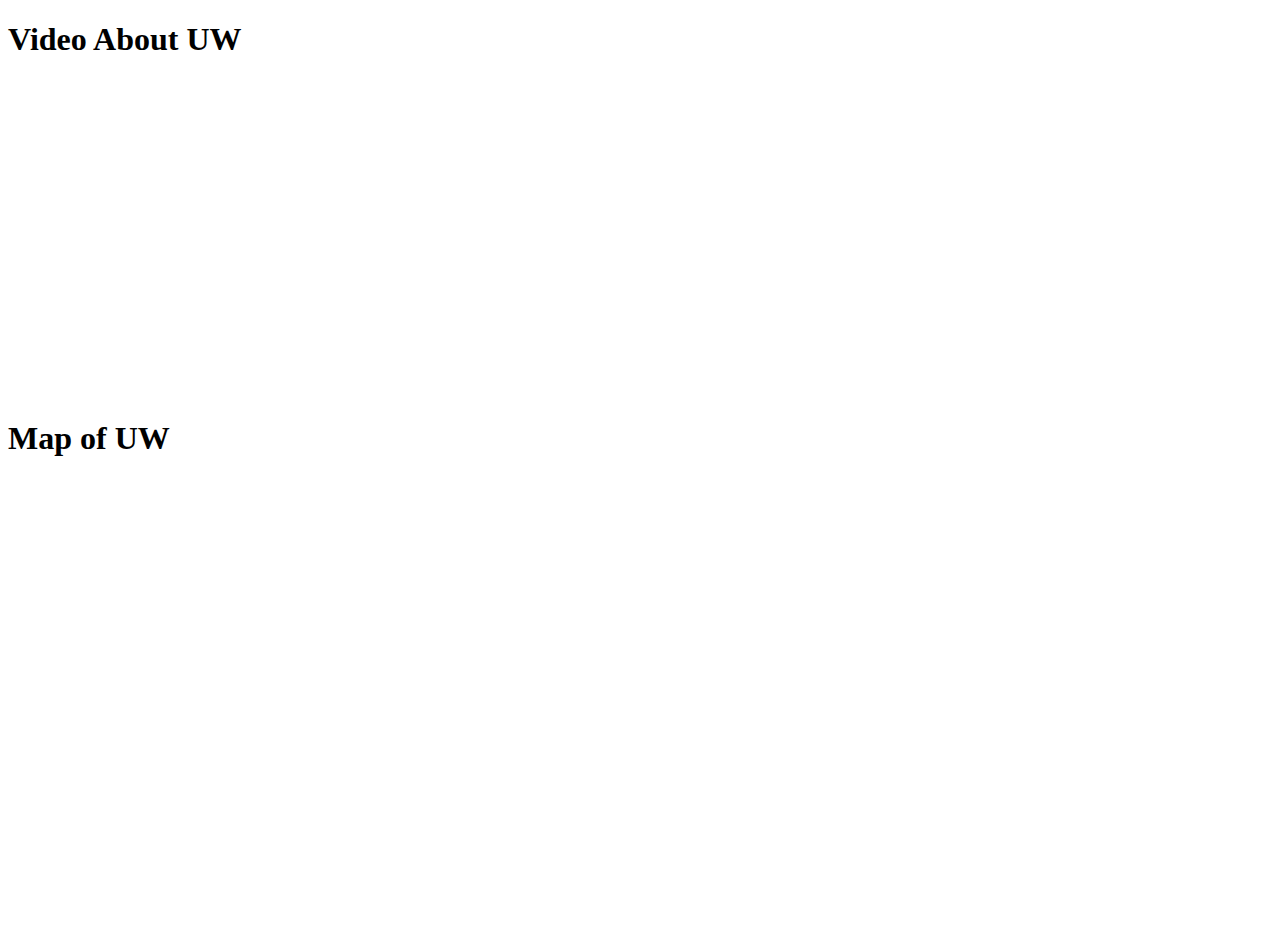
==== embeddingOriginalWork.html @ 32cadce3 "Added a Google Map of UW" ====
<!DOCTYPE html>
<html>
  <head>
    <title>Welcome to UW</title>
  </head>
  <body>
    <h1>Video About UW</h1>
    <iframe width="560" height="315" src="https://www.youtube.com/embed/LXF6iwPogbE?autoplay=1%amp;start=180"
    frameborder="0" allow="accelerometer; autoplay; encrypted-media; gyroscope; picture-in-picture"
    allowfullscreen></iframe>

    <h1>Map of UW</h1>
    <iframe src="https://www.google.com/maps/embed?pb=!1m18!1m12!1m3!1d2687.4971010403674!2d-122.30570858439631!3d47.65533869260311!2m3!1f0!2f0!3f0!3m2!1i1024!2i768!4f13.1!3m3!1m2!1s0x549014929d8535eb%3A0x6b742c7901b82ba3!2sUniversity%20of%20Washington!5e0!3m2!1sen!2sus!4v1578608719512!5m2!1sen!2sus" width="600" height="450" frameborder="0" style="border:0;" allowfullscreen=""></iframe>
  </body>
</html>
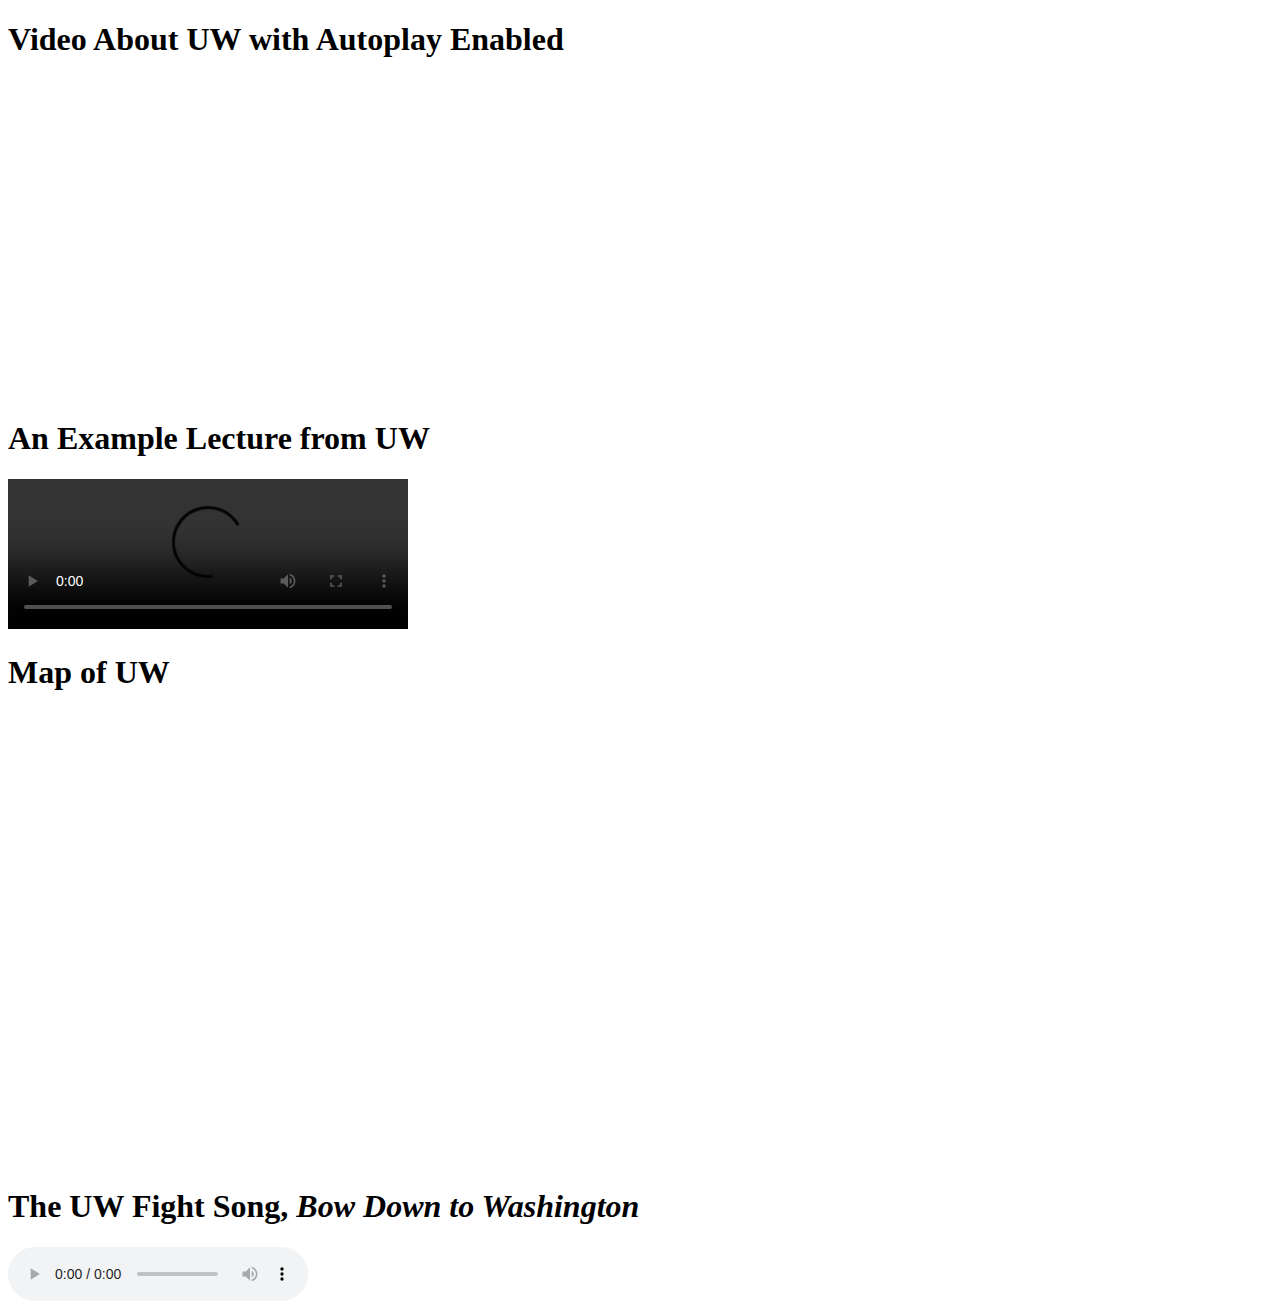
==== commit e0a3abdf: "Added an RSS feed for UW" ====
--- a/embeddingOriginalWork.html
+++ b/embeddingOriginalWork.html
@@ -4,12 +4,45 @@
     <title>Welcome to UW</title>
   </head>
   <body>
-    <h1>Video About UW</h1>
-    <iframe width="560" height="315" src="https://www.youtube.com/embed/LXF6iwPogbE?autoplay=1%amp;start=180"
+    <h1>Video About UW with Autoplay Enabled</h1>
+    <iframe width="560" height="315" src="https://www.youtube.com/embed/LXF6iwPogbE?autoplay=1&amp;start=180"
     frameborder="0" allow="accelerometer; autoplay; encrypted-media; gyroscope; picture-in-picture"
     allowfullscreen></iframe>
 
+    <h1>An Example Lecture from UW</h1>
+    <video width="400" controls>
+      <source src="https://courses.cs.washington.edu/courses/cse351/videos/tutorials/introc.mp4" type="video/mp4">
+      Your browser does not support HTML5 video.
+    </video>
+
     <h1>Map of UW</h1>
     <iframe src="https://www.google.com/maps/embed?pb=!1m18!1m12!1m3!1d2687.4971010403674!2d-122.30570858439631!3d47.65533869260311!2m3!1f0!2f0!3f0!3m2!1i1024!2i768!4f13.1!3m3!1m2!1s0x549014929d8535eb%3A0x6b742c7901b82ba3!2sUniversity%20of%20Washington!5e0!3m2!1sen!2sus!4v1578608719512!5m2!1sen!2sus" width="600" height="450" frameborder="0" style="border:0;" allowfullscreen=""></iframe>
+
+    <h1>The UW Fight Song, <i>Bow Down to Washington</i></h1>
+    <audio controls="controls" src="Bow Down to Washington.mp3">
+      Sorry, your browser does not support the <audio> tag
+    </audio>
+
+    <?xml version="1.0" encoding="UTF-8"?><rss version="2.0"
+    	xmlns:content="http://purl.org/rss/1.0/modules/content/"
+    	xmlns:wfw="http://wellformedweb.org/CommentAPI/"
+    	xmlns:dc="http://purl.org/dc/elements/1.1/"
+    	xmlns:atom="http://www.w3.org/2005/Atom"
+    	xmlns:sy="http://purl.org/rss/1.0/modules/syndication/"
+    	xmlns:slash="http://purl.org/rss/1.0/modules/slash/"
+  	>
+
+    <channel>
+    	<title>UW News</title>
+    	<atom:link href="https://www.washington.edu/news/category/campus/feed/" rel="self" type="application/rss+xml" />
+    	<link>https://www.washington.edu/news</link>
+    	<description></description>
+    	<lastBuildDate>Thu, 09 Jan 2020 21:52:35 +0000</lastBuildDate>
+    	<language>en-US</language>
+    	<sy:updatePeriod>hourly</sy:updatePeriod>
+    	<sy:updateFrequency>1</sy:updateFrequency>
+    	<generator>https://wordpress.org/?v=4.9.10</generator>
+    </channel>
+    </rss>
   </body>
 </html>
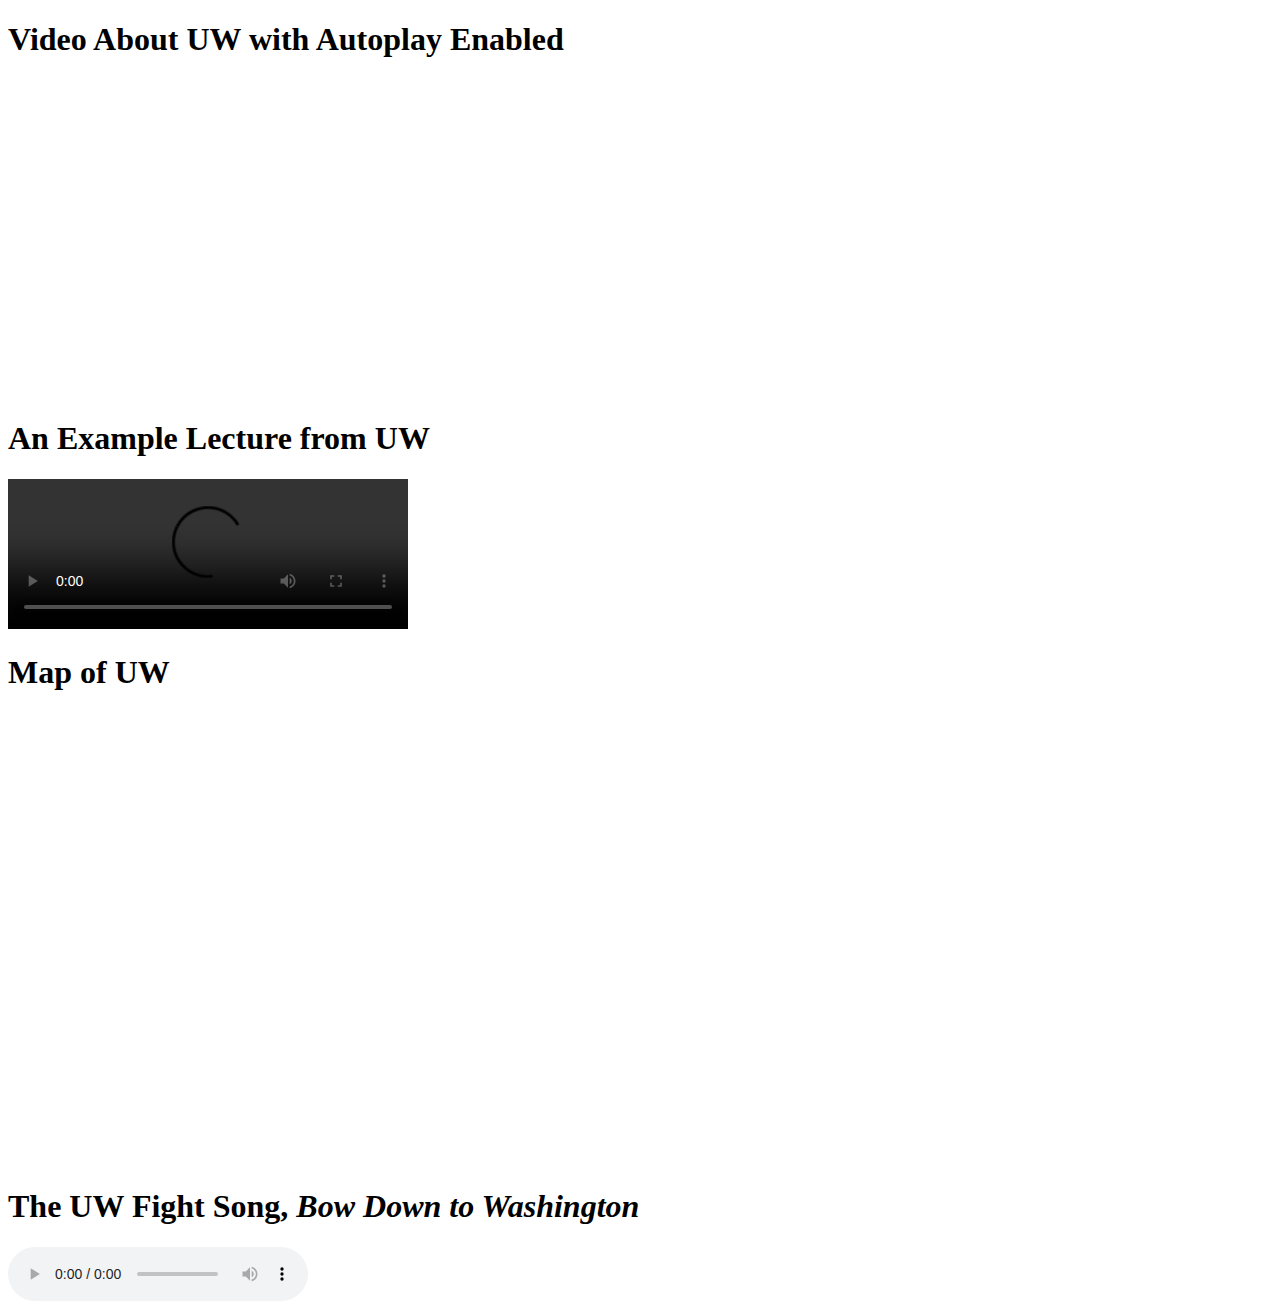
==== commit 850b268d: "Added an RSS feed for UW" ====
--- a/embeddingOriginalWork.html
+++ b/embeddingOriginalWork.html
@@ -23,26 +23,7 @@
       Sorry, your browser does not support the <audio> tag
     </audio>
 
-    <?xml version="1.0" encoding="UTF-8"?><rss version="2.0"
-    	xmlns:content="http://purl.org/rss/1.0/modules/content/"
-    	xmlns:wfw="http://wellformedweb.org/CommentAPI/"
-    	xmlns:dc="http://purl.org/dc/elements/1.1/"
-    	xmlns:atom="http://www.w3.org/2005/Atom"
-    	xmlns:sy="http://purl.org/rss/1.0/modules/syndication/"
-    	xmlns:slash="http://purl.org/rss/1.0/modules/slash/"
-  	>
-
-    <channel>
-    	<title>UW News</title>
-    	<atom:link href="https://www.washington.edu/news/category/campus/feed/" rel="self" type="application/rss+xml" />
-    	<link>https://www.washington.edu/news</link>
-    	<description></description>
-    	<lastBuildDate>Thu, 09 Jan 2020 21:52:35 +0000</lastBuildDate>
-    	<language>en-US</language>
-    	<sy:updatePeriod>hourly</sy:updatePeriod>
-    	<sy:updateFrequency>1</sy:updateFrequency>
-    	<generator>https://wordpress.org/?v=4.9.10</generator>
-    </channel>
-    </rss>
+    <h1>An RSS Feed of UW Campus News</h1>
+    <script src="//rss.bloople.net/?url=https%3A%2F%2Fwww.washington.edu%2Fnews%2Fcategory%2Fcampus%2Ffeed%2F&showtitle=false&type=js"></script>
   </body>
 </html>
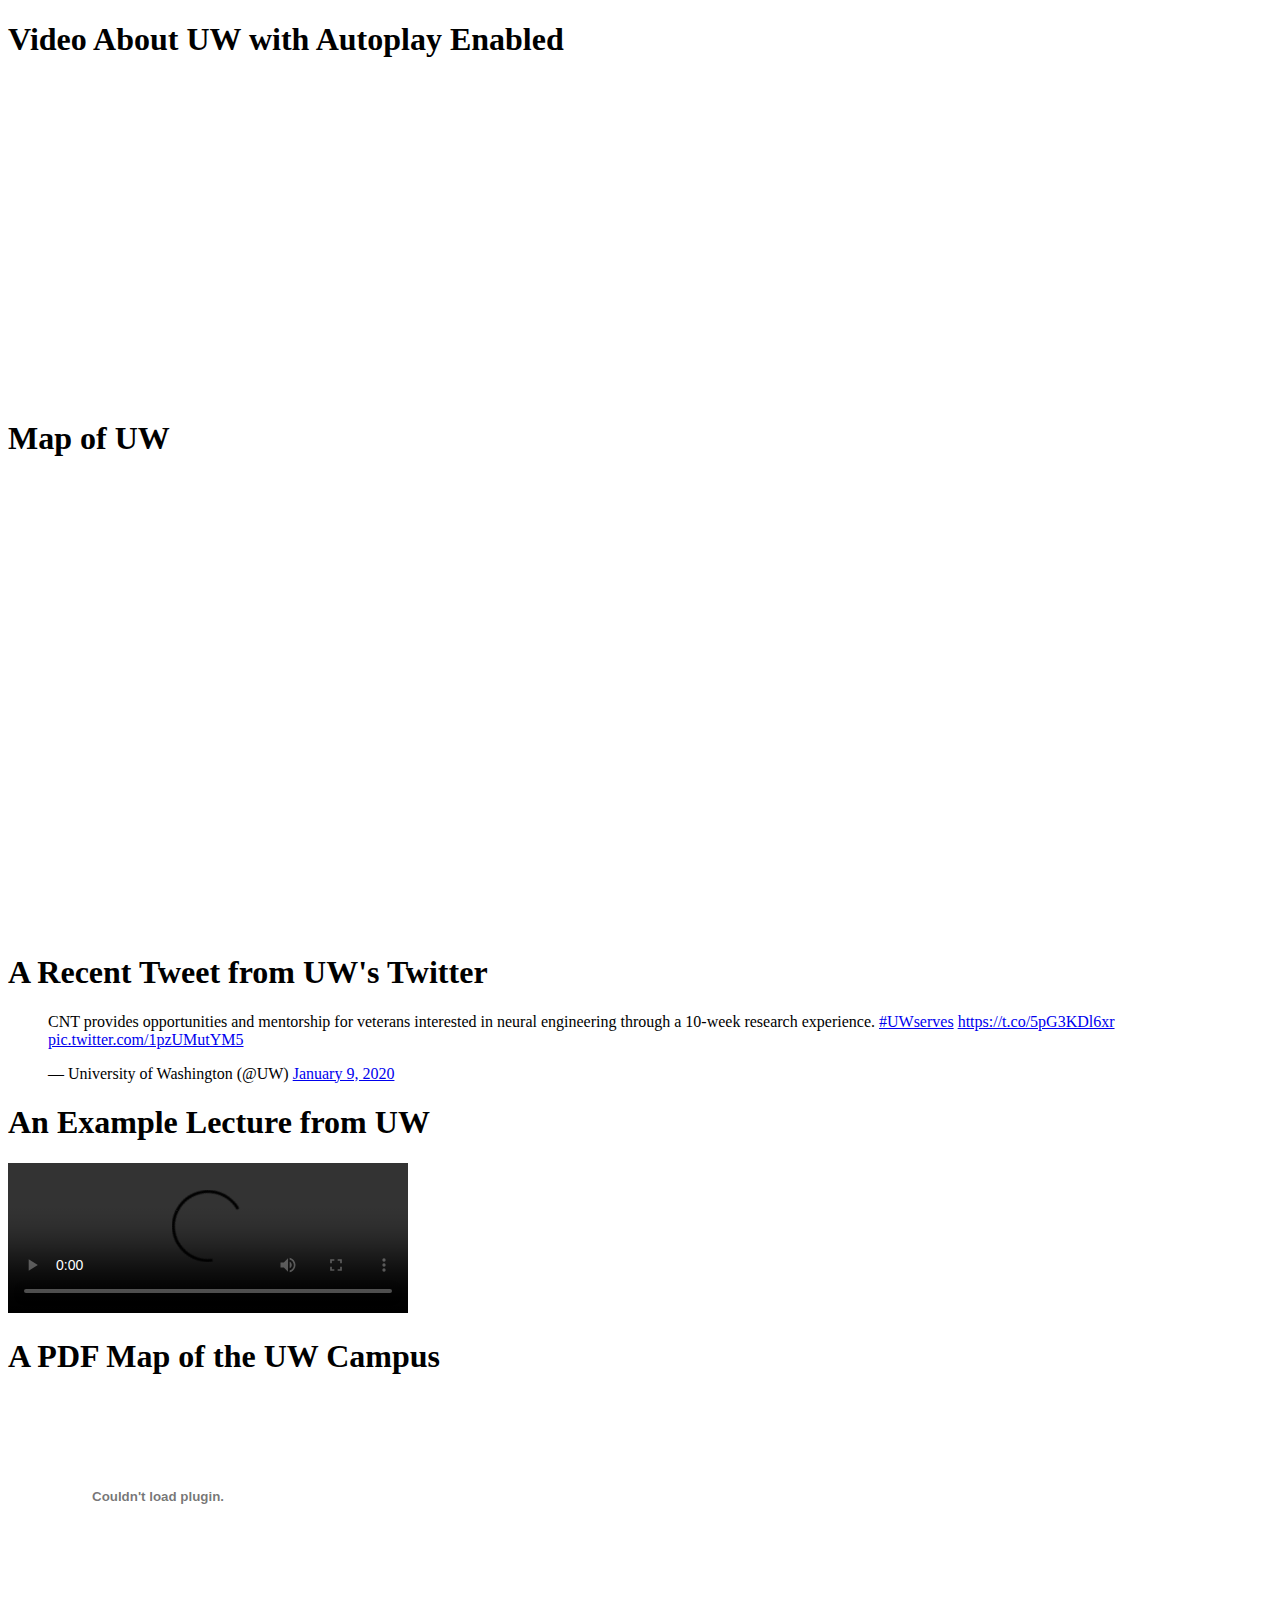
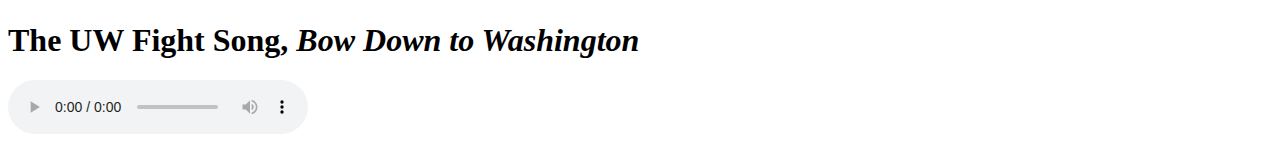
==== commit 929b215a: "Rearranged parts of the web page" ====
--- a/embeddingOriginalWork.html
+++ b/embeddingOriginalWork.html
@@ -9,14 +9,20 @@
     frameborder="0" allow="accelerometer; autoplay; encrypted-media; gyroscope; picture-in-picture"
     allowfullscreen></iframe>
 
+    <h1>Map of UW</h1>
+    <iframe src="https://www.google.com/maps/embed?pb=!1m18!1m12!1m3!1d2687.4971010403674!2d-122.30570858439631!3d47.65533869260311!2m3!1f0!2f0!3f0!3m2!1i1024!2i768!4f13.1!3m3!1m2!1s0x549014929d8535eb%3A0x6b742c7901b82ba3!2sUniversity%20of%20Washington!5e0!3m2!1sen!2sus!4v1578608719512!5m2!1sen!2sus" width="600" height="450" frameborder="0" style="border:0;" allowfullscreen=""></iframe>
+
+    <h1>A Recent Tweet from UW's Twitter</h1>
+    <blockquote class="twitter-tweet"><p lang="en" dir="ltr">CNT provides opportunities and mentorship for veterans interested in neural engineering through a 10-week research experience. <a href="https://twitter.com/hashtag/UWserves?src=hash&amp;ref_src=twsrc%5Etfw">#UWserves</a> <a href="https://t.co/5pG3KDl6xr">https://t.co/5pG3KDl6xr</a> <a href="https://t.co/1pzUMutYM5">pic.twitter.com/1pzUMutYM5</a></p>&mdash; University of Washington (@UW) <a href="https://twitter.com/UW/status/1215334057556488192?ref_src=twsrc%5Etfw">January 9, 2020</a></blockquote> <script async src="https://platform.twitter.com/widgets.js" charset="utf-8"></script>
+
     <h1>An Example Lecture from UW</h1>
     <video width="400" controls>
       <source src="https://courses.cs.washington.edu/courses/cse351/videos/tutorials/introc.mp4" type="video/mp4">
       Your browser does not support HTML5 video.
     </video>
 
-    <h1>Map of UW</h1>
-    <iframe src="https://www.google.com/maps/embed?pb=!1m18!1m12!1m3!1d2687.4971010403674!2d-122.30570858439631!3d47.65533869260311!2m3!1f0!2f0!3f0!3m2!1i1024!2i768!4f13.1!3m3!1m2!1s0x549014929d8535eb%3A0x6b742c7901b82ba3!2sUniversity%20of%20Washington!5e0!3m2!1sen!2sus!4v1578608719512!5m2!1sen!2sus" width="600" height="450" frameborder="0" style="border:0;" allowfullscreen=""></iframe>
+    <h1>A PDF Map of the UW Campus</h1>
+    <object data="UW Campus Map.pdf" width="300" height="200"></object>
 
     <h1>The UW Fight Song, <i>Bow Down to Washington</i></h1>
     <audio controls="controls" src="Bow Down to Washington.mp3">
@@ -24,6 +30,6 @@
     </audio>
 
     <h1>An RSS Feed of UW Campus News</h1>
-    <script src="//rss.bloople.net/?url=https%3A%2F%2Fwww.washington.edu%2Fnews%2Fcategory%2Fcampus%2Ffeed%2F&showtitle=false&type=js"></script>
+
   </body>
 </html>
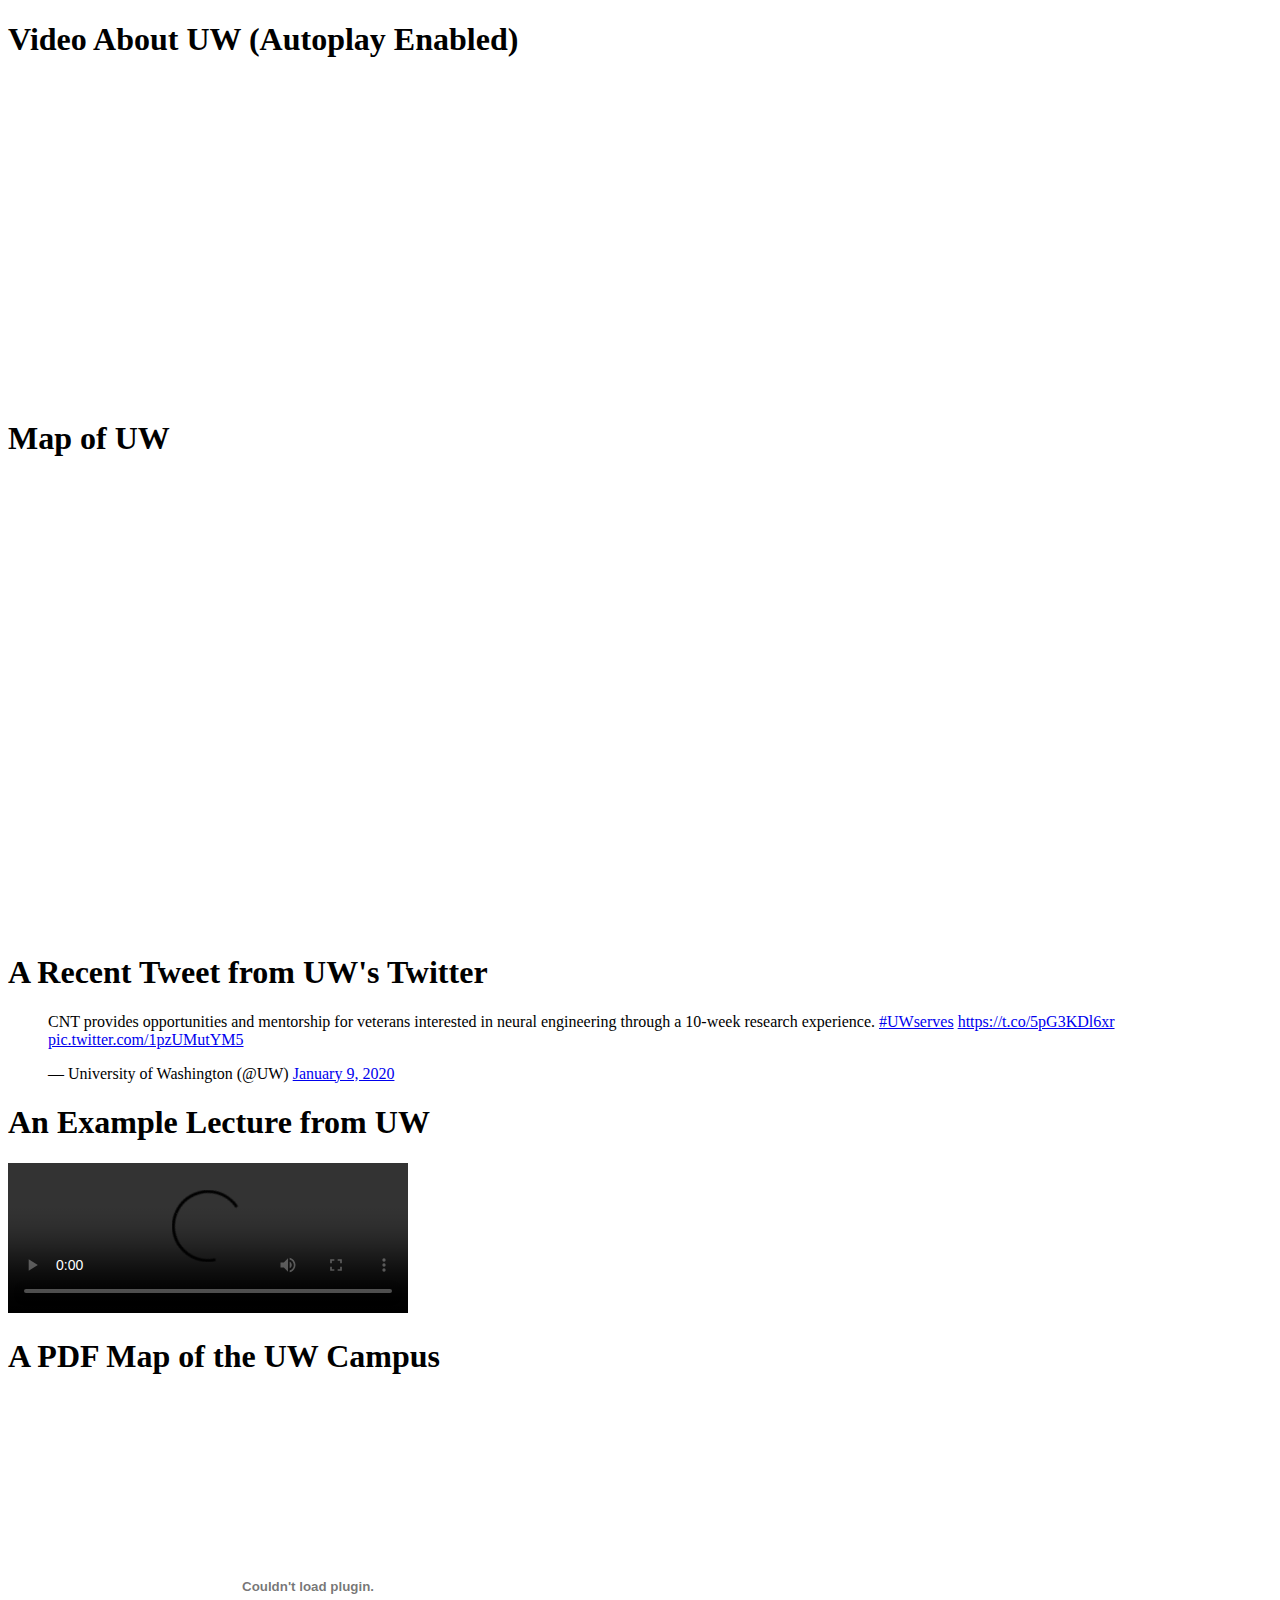
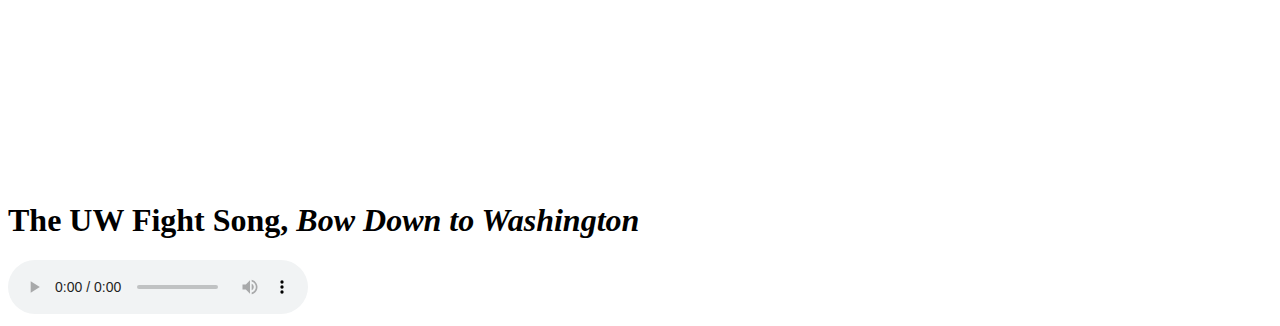
==== commit 30bdce49: "Added a King County RSS Feed" ====
--- a/embeddingOriginalWork.html
+++ b/embeddingOriginalWork.html
@@ -4,7 +4,7 @@
     <title>Welcome to UW</title>
   </head>
   <body>
-    <h1>Video About UW with Autoplay Enabled</h1>
+    <h1>Video About UW (Autoplay Enabled)</h1>
     <iframe width="560" height="315" src="https://www.youtube.com/embed/LXF6iwPogbE?autoplay=1&amp;start=180"
     frameborder="0" allow="accelerometer; autoplay; encrypted-media; gyroscope; picture-in-picture"
     allowfullscreen></iframe>
@@ -22,14 +22,14 @@
     </video>
 
     <h1>A PDF Map of the UW Campus</h1>
-    <object data="UW Campus Map.pdf" width="300" height="200"></object>
+    <object data="UW Campus Map.pdf" width="600" height="380"></object>
 
     <h1>The UW Fight Song, <i>Bow Down to Washington</i></h1>
     <audio controls="controls" src="Bow Down to Washington.mp3">
       Sorry, your browser does not support the <audio> tag
     </audio>
 
-    <h1>An RSS Feed of UW Campus News</h1>
-
+    <h1>An RSS Feed of News in King County and the UW Area</h1>
+    <div id="widgetmain" style="text-align:left;overflow-y:auto;overflow-x:hidden;width:200px;background-color:#transparent; border:1px solid #333333;"><div id="rsswidget" style="height:500px;"><iframe src="http://us1.rssfeedwidget.com/getrss.php?time=1578611164654&amp;x=https%3A%2F%2Frssfeeds.king5.com%2Fking5%2Flocal&amp;w=200&amp;h=500&amp;bc=333333&amp;bw=1&amp;bgc=transparent&amp;m=20&amp;it=true&amp;t=(default)&amp;tc=333333&amp;ts=15&amp;tb=transparent&amp;il=true&amp;lc=0000FF&amp;ls=14&amp;lb=false&amp;id=true&amp;dc=333333&amp;ds=14&amp;idt=true&amp;dtc=284F2D&amp;dts=12" border="0" hspace="0" vspace="0" frameborder="no" marginwidth="0" marginheight="0" style="border:0; padding:0; margin:0; width:200px; height:500px;" id="rssOutput">Reading RSS Feed ...</iframe></div><div style="text-align:right;margin-bottom:0;border-top:1px solid #333333;" id="widgetbottom"><span style="font-size:70%"><a href="http://www.rssfeedwidget.com">rss feed widget</a>&nbsp;</span><br></div></div>
   </body>
 </html>
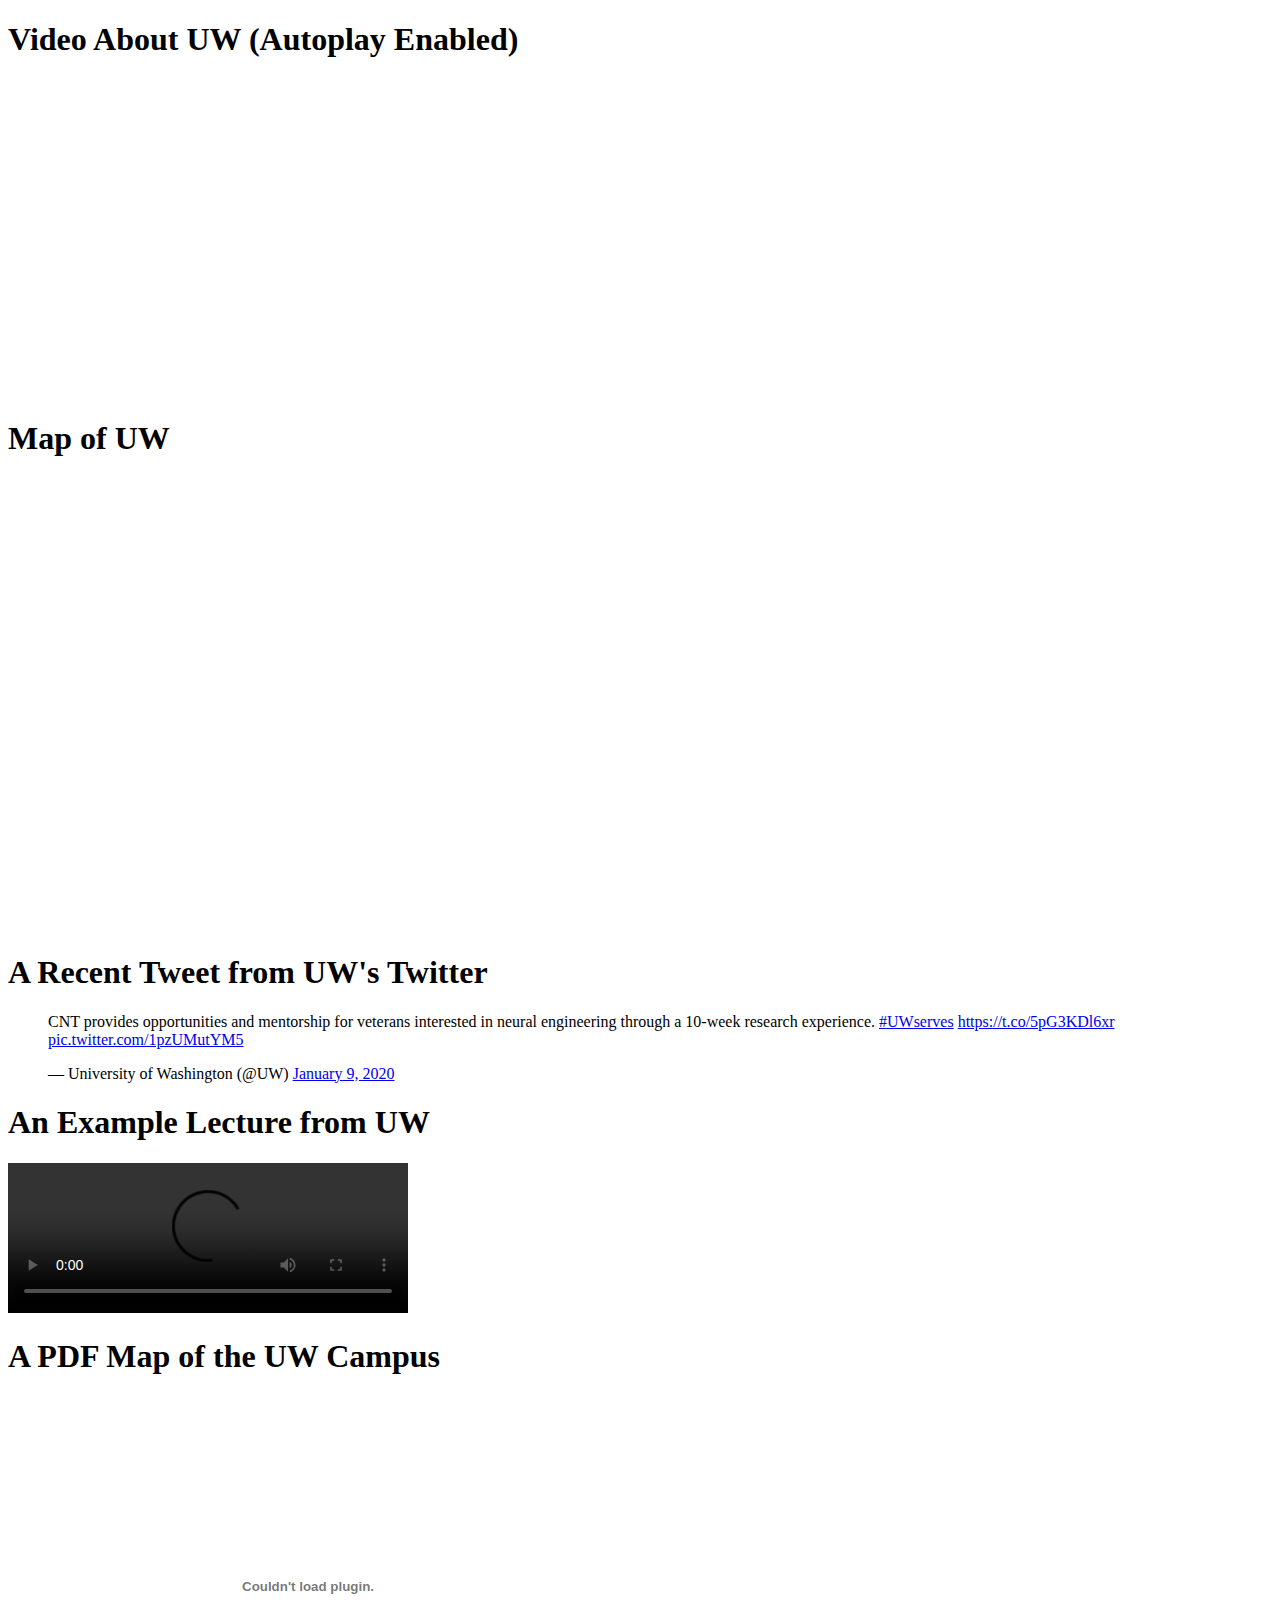
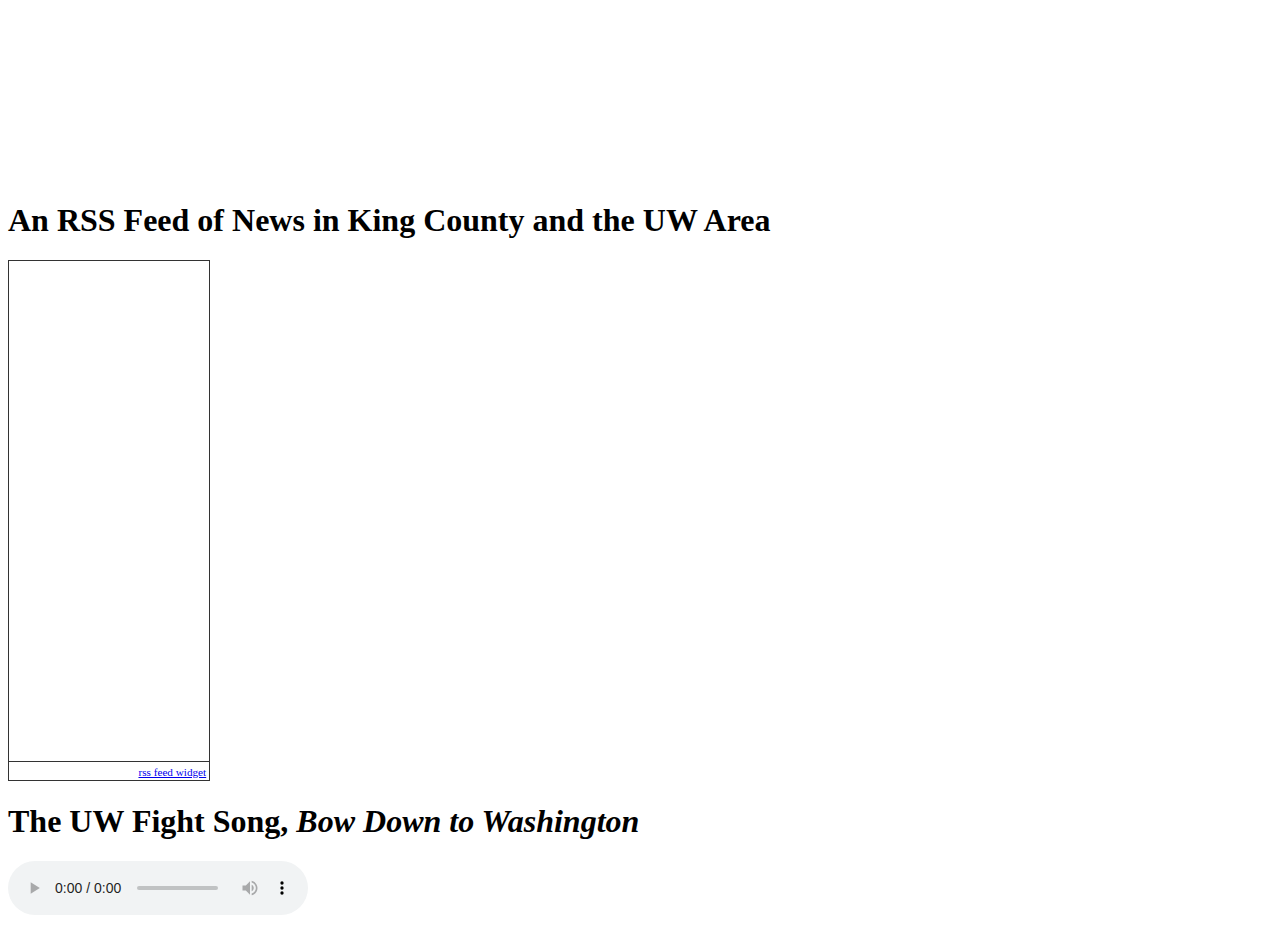
==== commit 2a1ce01e: "Added a King County RSS Feed" ====
--- a/embeddingOriginalWork.html
+++ b/embeddingOriginalWork.html
@@ -24,12 +24,12 @@
     <h1>A PDF Map of the UW Campus</h1>
     <object data="UW Campus Map.pdf" width="600" height="380"></object>
 
+    <h1>An RSS Feed of News in King County and the UW Area</h1>
+    <div id="widgetmain" style="text-align:left;overflow-y:auto;overflow-x:hidden;width:200px;background-color:#transparent; border:1px solid #333333;"><div id="rsswidget" style="height:500px;"><iframe src="http://us1.rssfeedwidget.com/getrss.php?time=1578611164654&amp;x=https%3A%2F%2Frssfeeds.king5.com%2Fking5%2Flocal&amp;w=200&amp;h=500&amp;bc=333333&amp;bw=1&amp;bgc=transparent&amp;m=20&amp;it=true&amp;t=(default)&amp;tc=333333&amp;ts=15&amp;tb=transparent&amp;il=true&amp;lc=0000FF&amp;ls=14&amp;lb=false&amp;id=true&amp;dc=333333&amp;ds=14&amp;idt=true&amp;dtc=284F2D&amp;dts=12" border="0" hspace="0" vspace="0" frameborder="no" marginwidth="0" marginheight="0" style="border:0; padding:0; margin:0; width:200px; height:500px;" id="rssOutput">Reading RSS Feed ...</iframe></div><div style="text-align:right;margin-bottom:0;border-top:1px solid #333333;" id="widgetbottom"><span style="font-size:70%"><a href="http://www.rssfeedwidget.com">rss feed widget</a>&nbsp;</span><br></div></div>
+
     <h1>The UW Fight Song, <i>Bow Down to Washington</i></h1>
     <audio controls="controls" src="Bow Down to Washington.mp3">
       Sorry, your browser does not support the <audio> tag
     </audio>
-
-    <h1>An RSS Feed of News in King County and the UW Area</h1>
-    <div id="widgetmain" style="text-align:left;overflow-y:auto;overflow-x:hidden;width:200px;background-color:#transparent; border:1px solid #333333;"><div id="rsswidget" style="height:500px;"><iframe src="http://us1.rssfeedwidget.com/getrss.php?time=1578611164654&amp;x=https%3A%2F%2Frssfeeds.king5.com%2Fking5%2Flocal&amp;w=200&amp;h=500&amp;bc=333333&amp;bw=1&amp;bgc=transparent&amp;m=20&amp;it=true&amp;t=(default)&amp;tc=333333&amp;ts=15&amp;tb=transparent&amp;il=true&amp;lc=0000FF&amp;ls=14&amp;lb=false&amp;id=true&amp;dc=333333&amp;ds=14&amp;idt=true&amp;dtc=284F2D&amp;dts=12" border="0" hspace="0" vspace="0" frameborder="no" marginwidth="0" marginheight="0" style="border:0; padding:0; margin:0; width:200px; height:500px;" id="rssOutput">Reading RSS Feed ...</iframe></div><div style="text-align:right;margin-bottom:0;border-top:1px solid #333333;" id="widgetbottom"><span style="font-size:70%"><a href="http://www.rssfeedwidget.com">rss feed widget</a>&nbsp;</span><br></div></div>
   </body>
 </html>
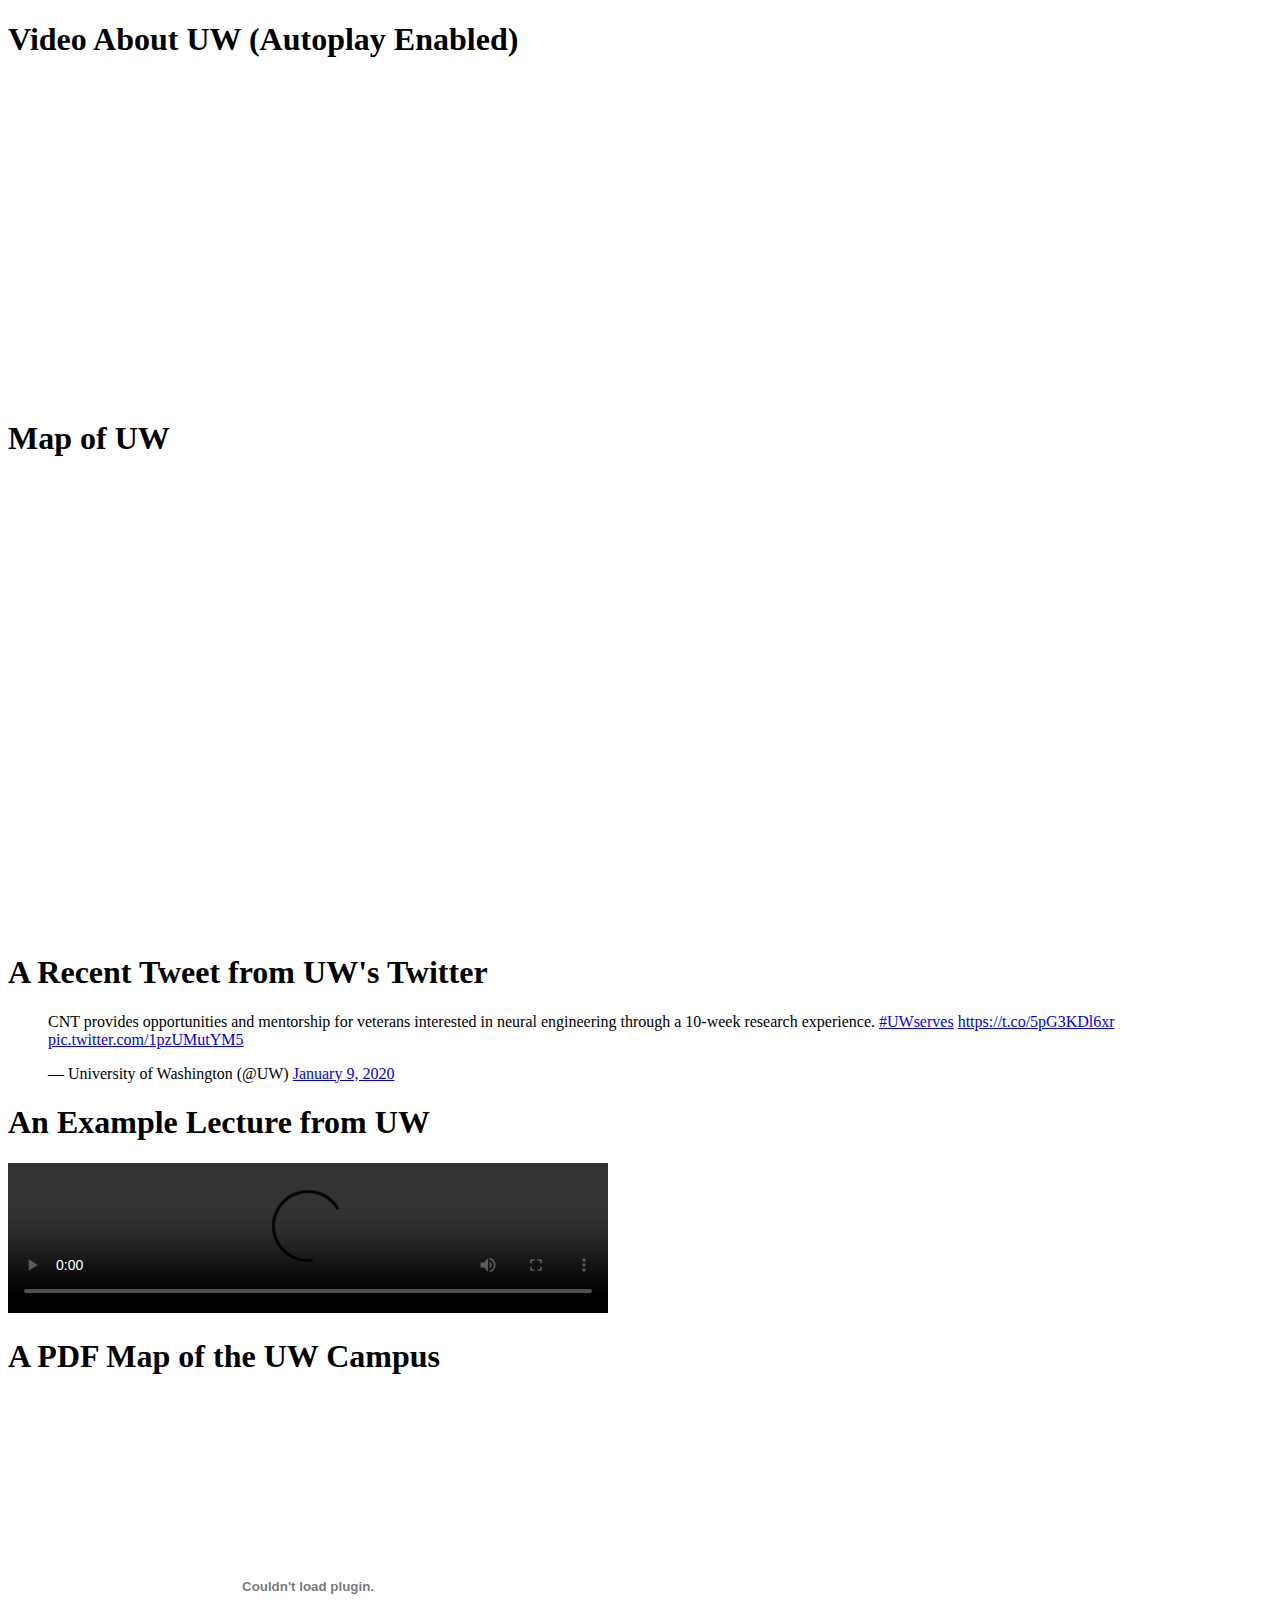
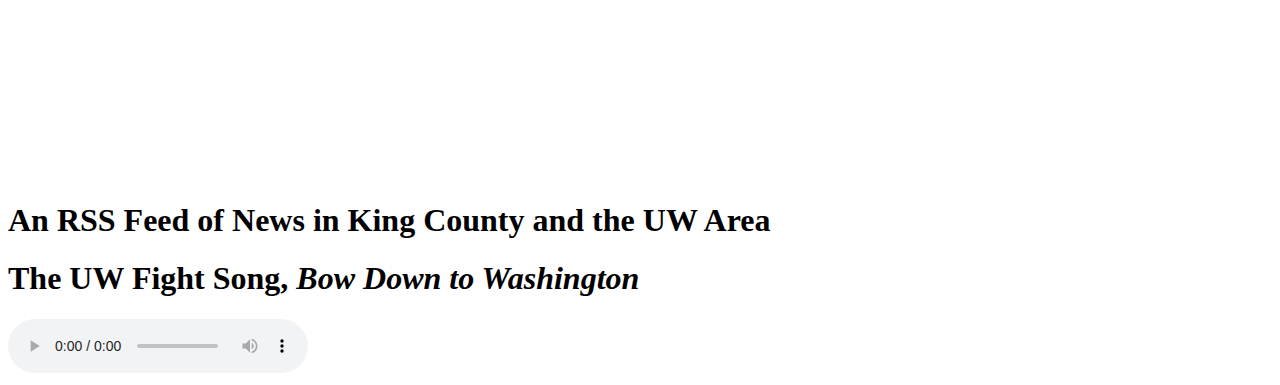
==== commit 31530860: "Added a King County RSS Feed" ====
--- a/embeddingOriginalWork.html
+++ b/embeddingOriginalWork.html
@@ -16,7 +16,7 @@
     <blockquote class="twitter-tweet"><p lang="en" dir="ltr">CNT provides opportunities and mentorship for veterans interested in neural engineering through a 10-week research experience. <a href="https://twitter.com/hashtag/UWserves?src=hash&amp;ref_src=twsrc%5Etfw">#UWserves</a> <a href="https://t.co/5pG3KDl6xr">https://t.co/5pG3KDl6xr</a> <a href="https://t.co/1pzUMutYM5">pic.twitter.com/1pzUMutYM5</a></p>&mdash; University of Washington (@UW) <a href="https://twitter.com/UW/status/1215334057556488192?ref_src=twsrc%5Etfw">January 9, 2020</a></blockquote> <script async src="https://platform.twitter.com/widgets.js" charset="utf-8"></script>
 
     <h1>An Example Lecture from UW</h1>
-    <video width="400" controls>
+    <video width="600" controls>
       <source src="https://courses.cs.washington.edu/courses/cse351/videos/tutorials/introc.mp4" type="video/mp4">
       Your browser does not support HTML5 video.
     </video>
@@ -25,7 +25,7 @@
     <object data="UW Campus Map.pdf" width="600" height="380"></object>
 
     <h1>An RSS Feed of News in King County and the UW Area</h1>
-    <div id="widgetmain" style="text-align:left;overflow-y:auto;overflow-x:hidden;width:200px;background-color:#transparent; border:1px solid #333333;"><div id="rsswidget" style="height:500px;"><iframe src="http://us1.rssfeedwidget.com/getrss.php?time=1578611164654&amp;x=https%3A%2F%2Frssfeeds.king5.com%2Fking5%2Flocal&amp;w=200&amp;h=500&amp;bc=333333&amp;bw=1&amp;bgc=transparent&amp;m=20&amp;it=true&amp;t=(default)&amp;tc=333333&amp;ts=15&amp;tb=transparent&amp;il=true&amp;lc=0000FF&amp;ls=14&amp;lb=false&amp;id=true&amp;dc=333333&amp;ds=14&amp;idt=true&amp;dtc=284F2D&amp;dts=12" border="0" hspace="0" vspace="0" frameborder="no" marginwidth="0" marginheight="0" style="border:0; padding:0; margin:0; width:200px; height:500px;" id="rssOutput">Reading RSS Feed ...</iframe></div><div style="text-align:right;margin-bottom:0;border-top:1px solid #333333;" id="widgetbottom"><span style="font-size:70%"><a href="http://www.rssfeedwidget.com">rss feed widget</a>&nbsp;</span><br></div></div>
+    <script src="//rss.bloople.net/?url=https%3A%2F%2Fwww.seattletimes.com%2Ffeed%2F&showtitle=false&type=js"></script>
 
     <h1>The UW Fight Song, <i>Bow Down to Washington</i></h1>
     <audio controls="controls" src="Bow Down to Washington.mp3">
